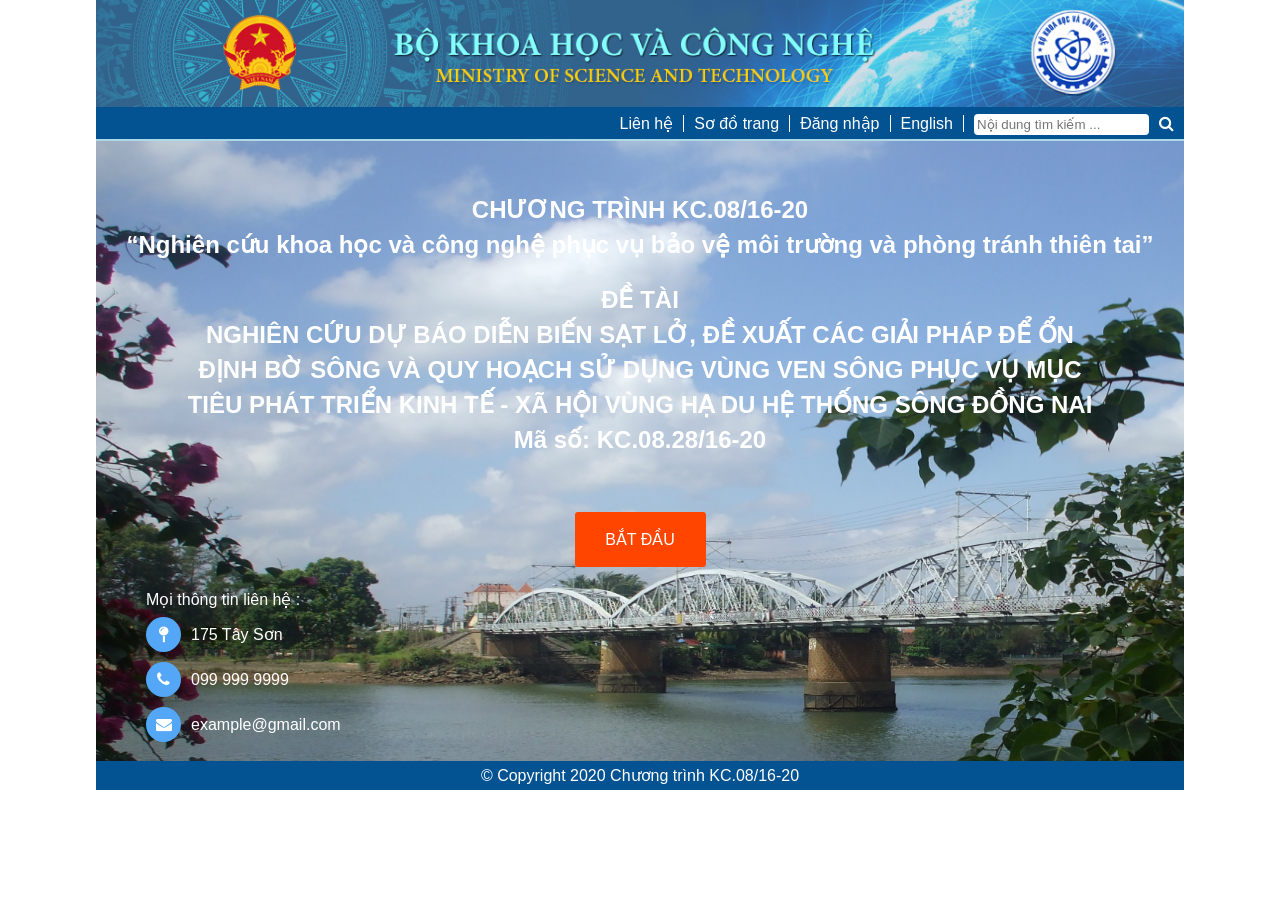
==== index.html @ 61c7506b "Complete some layout" ====
<!DOCTYPE html>
<html lang="en">
<head>
    <meta charset="UTF-8">
    <meta name="viewport" content="width=device-width, initial-scale=1.0">
    <title>CHƯƠNG TRÌNH KC.08/16-20</title>
    <link rel="stylesheet" href="./css/styles.css">
    <link rel="stylesheet" href="https://cdnjs.cloudflare.com/ajax/libs/font-awesome/4.7.0/css/font-awesome.min.css">
</head>
<body>
    <header>
        <div class="container">
            <img src="./images/banner.jpg" alt="image-banner" class="image-banner">
            <ul class="text-banner-tablet">
                <li><a href="#">Liên hệ</a></li>
                <li><a href="#">Sơ đồ trang</a></li>
                <li><a href="#">Đăng nhập</a></li>
                <li><a href="#">English</a></li>
                <div><input type="text" name="search-banner" id="search-banner" class="search-banner" placeholder="Nội dung tìm kiếm ..."><i class="fa fa-search" aria-hidden="true"></i></div>
            </ul>

            <ul class="text-banner-mobile">
                <li><i class="fa fa-align-justify" aria-hidden="true" onclick="ToggleMobileTextBanner();"></i><input type="text" name="search-banner" id="search-banner" class="search-banner" placeholder="Nội dung tìm kiếm ..."><i class="fa fa-search" aria-hidden="true"></i></li>
                <ul class="text-banner-item display-none" id="text-banner-item">
                    <li><a href="#">Liên hệ</a></li>
                    <li><a href="#">Sơ đồ trang</a></li>
                    <li><a href="#">Đăng nhập</a></li>
                    <li><a href="#">English</a></li>
                </ul>
            </ul>
        </div>
    </header>

    <main>
        <div class="container">
            <div class="intro-content">
                <div class="img-background" id="img-background"></div>

                <div class="intro-text">
                    <h2>CHƯƠNG TRÌNH KC.08/16-20 <br>
                        “Nghiên cứu khoa học và công nghệ phục vụ bảo vệ môi trường và phòng tránh thiên tai”
                    </h2>


                    <h2>
                        <div class="container">
                            ĐỀ TÀI <br>
                            NGHIÊN CỨU DỰ BÁO DIỄN BIẾN SẠT LỞ, ĐỀ XUẤT CÁC GIẢI PHÁP ĐỂ ỔN ĐỊNH BỜ SÔNG VÀ QUY HOẠCH SỬ DỤNG VÙNG VEN SÔNG PHỤC VỤ MỤC TIÊU PHÁT TRIỂN KINH TẾ - XÃ HỘI VÙNG HẠ DU HỆ THỐNG SÔNG ĐỒNG NAI
                            <br> Mã số: KC.08.28/16-20
                        </div>
                    </h2>
                    <br>
                    <a href="trang-chu.html" class="button-start">BẮT ĐẦU</a>  

                    <div class="info-contact">
                        <p>Mọi thông tin liên hệ :</p>
                        <div class="item">
                            <div class="circle"><i class="fa fa-map-pin" aria-hidden="true"></i></div>
                            <span>175 Tây Sơn</span>
                        </div>
                        <div class="item">
                            <div class="circle"><i class="fa fa-phone" aria-hidden="true"></i></div>
                            <span>099 999 9999</span>
                        </div>
                        <div class="item">
                            <div class="circle"><i class="fa fa-envelope" aria-hidden="true"></i></div>
                            <span>example@gmail.com</span>
                        </div>
                    </div>
                </div>
            </div>

            
        </div>
    </main>

    <footer>
        <div class="container">
            
            <div class="copyright">
                <span>&copy; Copyright 2020 Chương trình KC.08/16-20 </span>
            </div>
        </div>
    </footer>
    <script src="./js/main.js"></script>
</body>
</html>
---- css/styles.css ----
* {
    box-sizing: border-box;
}

body {
    margin: 0;
    padding: 0;
    font-family: Arial, Helvetica, sans-serif;
}

ul li, ul, li {
    margin: 0;
    padding: 0;
    list-style: none;
}

a { text-decoration: none; }

.container {
    width: 100%;
    margin: 0 auto;
}

/* Banner top */
.image-banner { width: 100%; }

.text-banner-tablet { display: none; }

.text-banner-mobile {
    background: #035291;
    width: 100%;
    display: flex;
    flex-direction: column;
}

.text-banner-mobile a, .text-banner-mobile i {
    color: #fff;
}

.text-banner-mobile .fa-align-justify { padding: 10px; }

.text-banner-mobile li {
    padding: 10px 10px;
}

.text-banner-mobile div {
    padding: 10px 0;
}

.text-banner-mobile .search-banner {
    margin: 0 10px;
    border-radius: 4px;
    border: none;
    outline: none;
    padding: 7px;
    width: 80%;
}

.button-start {
    padding: 10px 30px;
    background: orangered;
    border: none;
    border-radius: 3px;
    color: #fff;
    transition: all 0.5s;
    display: block;
    width: 131px;
    margin: auto;
}

.button-start:hover {
    border-radius: 25px;
}

.info-contact {
    color: #fff;
    padding: 15px 50px;
}

.info-contact p { text-align: left; margin: 0; }

.info-contact h3 {
    margin: 0 0 15px 0;
}

.info-contact .item {
    display: flex;
    align-items: center;
    margin-bottom: 10px;
}

.info-contact .item .circle {
    width: 35px;
    height: 35px;
    text-align: center;
    background: #54a7f7;
    display: flex;
    justify-content: center;
    align-items: center;
    border-radius: 50%;
    margin-right: 10px;
}

/* Footer */
footer {
    clear: both;
}

footer .copyright {
    background: #035291;
    text-align: center;
    padding: 5px 0;
    color: #fff;
}


@media screen and (min-width: 768px)
{
    .container { width: 85%; }

    .text-banner-mobile { display: none; }

    .text-banner-tablet {
        background: #035291;
        width: 100%;
        height: 35px;
        line-height: 35px;
        display: flex;
        justify-content: flex-end;
        margin-top: -5px;
        border-bottom: 2px solid lightblue;
    }
    
    .text-banner-item {
       display: none;
    }
    
    .text-banner-tablet a { 
        color: #fff;
        padding: 0 10px;
        border-right: 1px solid #fff;
    }
    
    .text-banner-tablet .fa-search {
        margin-right: 10px;
        color: #fff;
        cursor: pointer;
    }

    .text-banner-tablet .search-banner {
        margin: 0 10px;
        border-radius: 4px;
        border: none;
        outline: none;
        padding: 3px;
    }

    .intro-content {
        position: relative;
    }

    .intro-content .intro-text {
        position: absolute;
        top: 5%;
        text-align: center;
        color: #fff;
        line-height: 35px;
    }

    .intro-content .img-background {
        width: 100%;
        height: 620px;
        background-image: url("../images/cau-ghenh-dong-nai.JPG");
        background-size: 150% 150%;
        background-repeat: no-repeat;
    }
    
    /* Content */
    .sidebar-left {
        width: 25%;
        float: left;
        height: 600px;
        background: #4f93ca;
    }
    
    .sidebar-left li {
        padding: 12px 15px;
        background: #4f93ca;
        cursor: pointer;
        transition: all 0.5s;
        position: relative;
        display: flex;
        align-items: center;
        border-bottom: 1px solid #a0b1ef;
    }

    .sidebar-left li:hover {
        background: #076ec1;
        border-left: 3px solid #014c8a;
    }

    .sidebar-left i {
        color: #fff;
        float: right;
    }

    .sidebar-left li a { 
        color: #fff; 
        font-size: 13px;
        width: 100%;
        display: block;
        line-height: 25px;
    }

    .sidebar-left .submenu { 
        display: none;
        position: absolute;
        top: 0;
        left: 100%;
        width: 245px;
        transition: all 1s;
    }

    .content .sidebar-left li:hover > .submenu { display: block; }

    .sidebar-left .submenu .sub-submenu {
        display: none;
        position: absolute;
        left: 100%;
        width: 200px;
        top: 0;
    }

    .sidebar-left .submenu li:hover > .sub-submenu  { display: block; }

    .content-right {
        width: 75%;
        float: right;
        padding: 0 20px;
    }

    .content-right h3 { color: #09268c; }

    /* Scheme */
    .scheme .name { text-align: center; font-size: 20px;}

    .scheme .time { margin-bottom: 0; }

    .scheme img { margin: auto; display: block; }

    .scheme .director, .scheme .organization { display: inline; }

    /* Scheme target */
    .common-target {
        margin: 20px 0;
    }

    .common-target img, .specific-target img {
        width: 75%;
        margin: auto;
        display: block;
    }

    .common-target .title, .specific-target .title { margin-bottom: 5px; }

    .specific-target .box-content {
        border: 1px solid;
        padding: 10px 15px;
        background: #f9deda;
        margin-bottom: 15px;
        border-radius: 5px;
        line-height: 20px;
        margin-left: 18px;
    }

    /* New contribute */
    .new-contribute-img {
        /*width: 100%;*/
    }

    .new-contribute .title { margin-bottom: 5px; }
}

@media screen and (min-width: 1024px)
{

}
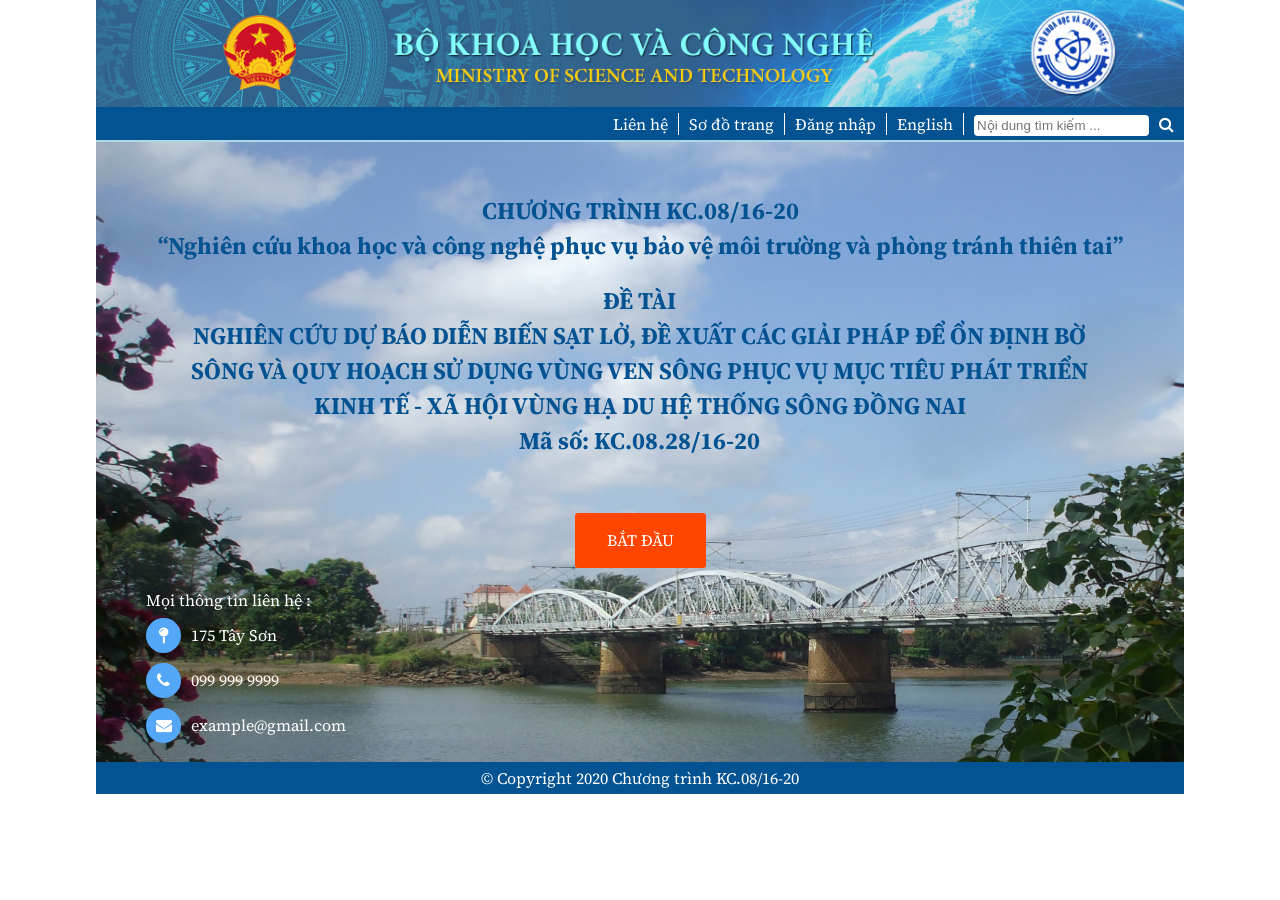
==== commit b2f0f0f2: "Complete some layout" ====
--- a/index.html
+++ b/index.html
@@ -6,6 +6,7 @@
     <title>CHƯƠNG TRÌNH KC.08/16-20</title>
     <link rel="stylesheet" href="./css/styles.css">
     <link rel="stylesheet" href="https://cdnjs.cloudflare.com/ajax/libs/font-awesome/4.7.0/css/font-awesome.min.css">
+    <link href="https://fonts.googleapis.com/css2?family=Source+Serif+Pro:wght@400&display=swap" rel="stylesheet">
 </head>
 <body>
     <header>
--- a/css/styles.css
+++ b/css/styles.css
@@ -5,7 +5,7 @@
 body {
     margin: 0;
     padding: 0;
-    font-family: Arial, Helvetica, sans-serif;
+    font-family: 'Source Serif Pro', serif;
 }
 
 ul li, ul, li {
@@ -167,6 +167,8 @@
         line-height: 35px;
     }
 
+    .intro-content .intro-text h2 { color: #035291; }
+
     .intro-content .img-background {
         width: 100%;
         height: 620px;
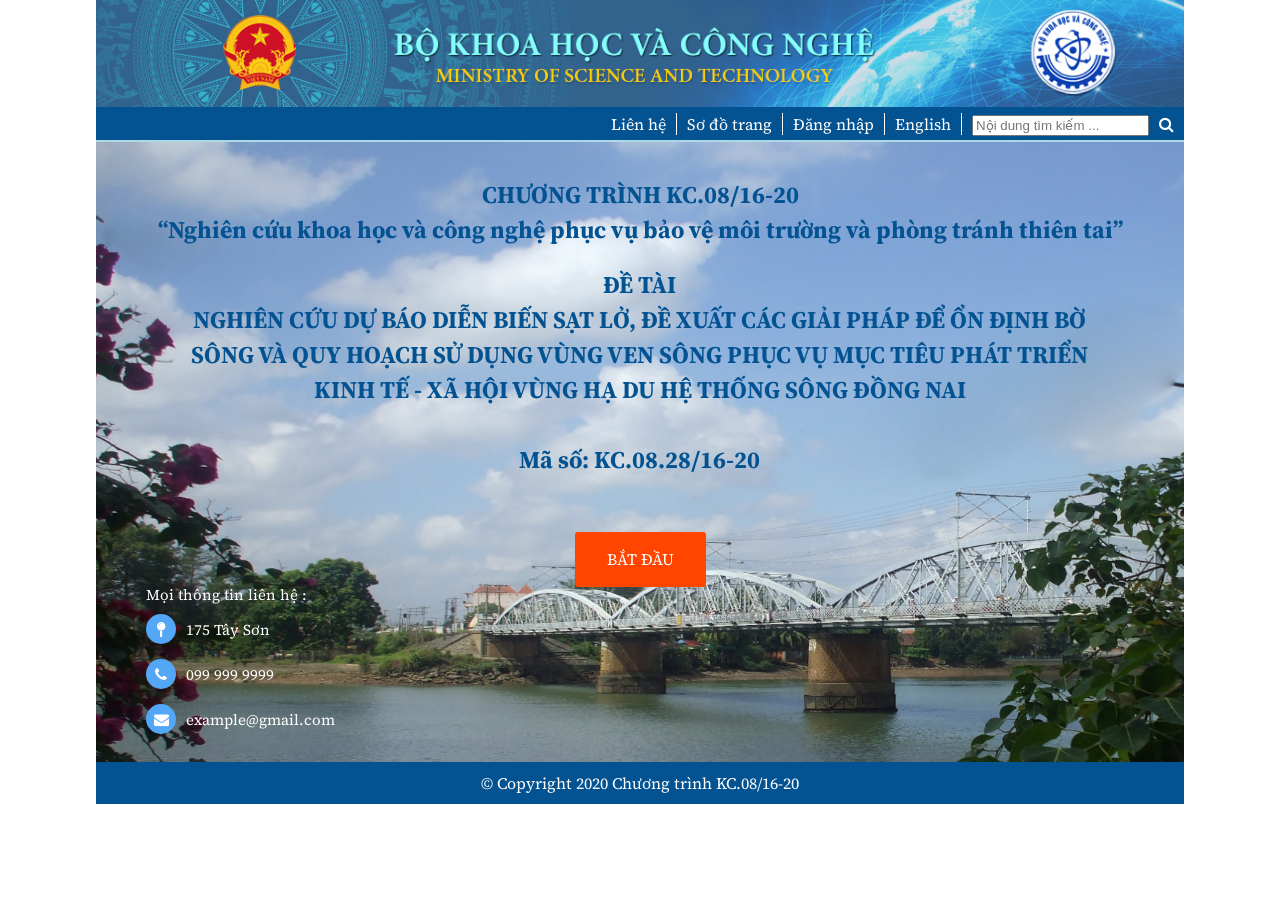
==== commit e048d08d: "Add more template" ====
--- a/index.html
+++ b/index.html
@@ -3,7 +3,7 @@
 <head>
     <meta charset="UTF-8">
     <meta name="viewport" content="width=device-width, initial-scale=1.0">
-    <title>CHƯƠNG TRÌNH KC.08/16-20</title>
+    <title>CHƯƠNG TRÌNH KC.08.28/16-20</title>
     <link rel="stylesheet" href="./css/styles.css">
     <link rel="stylesheet" href="https://cdnjs.cloudflare.com/ajax/libs/font-awesome/4.7.0/css/font-awesome.min.css">
     <link href="https://fonts.googleapis.com/css2?family=Source+Serif+Pro:wght@400&display=swap" rel="stylesheet">
@@ -17,17 +17,12 @@
                 <li><a href="#">Sơ đồ trang</a></li>
                 <li><a href="#">Đăng nhập</a></li>
                 <li><a href="#">English</a></li>
-                <div><input type="text" name="search-banner" id="search-banner" class="search-banner" placeholder="Nội dung tìm kiếm ..."><i class="fa fa-search" aria-hidden="true"></i></div>
+                <div><input type="text" name="search-banner-table" id="search-banner-table" class="search-banner-table" placeholder="Nội dung tìm kiếm ..."><i class="fa fa-search" aria-hidden="true"></i></div>
             </ul>
 
             <ul class="text-banner-mobile">
-                <li><i class="fa fa-align-justify" aria-hidden="true" onclick="ToggleMobileTextBanner();"></i><input type="text" name="search-banner" id="search-banner" class="search-banner" placeholder="Nội dung tìm kiếm ..."><i class="fa fa-search" aria-hidden="true"></i></li>
-                <ul class="text-banner-item display-none" id="text-banner-item">
-                    <li><a href="#">Liên hệ</a></li>
-                    <li><a href="#">Sơ đồ trang</a></li>
-                    <li><a href="#">Đăng nhập</a></li>
-                    <li><a href="#">English</a></li>
-                </ul>
+                <li>&nbsp;
+                <input type="text" name="search-banner-mobile" id="search-banner-mobile" class="search-banner-mobile" placeholder="Nội dung tìm kiếm ..."><i class="fa fa-search" aria-hidden="true"></i></li>
             </ul>
         </div>
     </header>
@@ -47,7 +42,7 @@
                         <div class="container">
                             ĐỀ TÀI <br>
                             NGHIÊN CỨU DỰ BÁO DIỄN BIẾN SẠT LỞ, ĐỀ XUẤT CÁC GIẢI PHÁP ĐỂ ỔN ĐỊNH BỜ SÔNG VÀ QUY HOẠCH SỬ DỤNG VÙNG VEN SÔNG PHỤC VỤ MỤC TIÊU PHÁT TRIỂN KINH TẾ - XÃ HỘI VÙNG HẠ DU HỆ THỐNG SÔNG ĐỒNG NAI
-                            <br> Mã số: KC.08.28/16-20
+                            <br><br> Mã số: KC.08.28/16-20
                         </div>
                     </h2>
                     <br>
--- a/css/styles.css
+++ b/css/styles.css
@@ -14,13 +14,16 @@
     list-style: none;
 }
 
-a { text-decoration: none; }
+a { text-decoration: none; color: #035291; }
 
 .container {
     width: 100%;
     margin: 0 auto;
 }
 
+.float-left { float: left; } 
+.float-right { float: right; }
+
 /* Banner top */
 .image-banner { width: 100%; }
 
@@ -29,31 +32,33 @@
 .text-banner-mobile {
     background: #035291;
     width: 100%;
+    padding: 15px;
+    margin-top: -5px;
+}
+
+.text-banner-mobile li {
     display: flex;
-    flex-direction: column;
+    align-items: center;
 }
 
 .text-banner-mobile a, .text-banner-mobile i {
     color: #fff;
 }
 
-.text-banner-mobile .fa-align-justify { padding: 10px; }
-
-.text-banner-mobile li {
-    padding: 10px 10px;
-}
-
-.text-banner-mobile div {
-    padding: 10px 0;
-}
-
-.text-banner-mobile .search-banner {
+.text-banner-mobile input {
+    padding: 5px;
+    width: 80%;
+}
+
+.text-banner-mobile i {
+    width: 10%;
+}
+
+.text-banner-mobile .fa-align-justify { text-align: left; }
+.text-banner-mobile .fa-search { text-align: right; }
+
+.text-banner-tablet input{
     margin: 0 10px;
-    border-radius: 4px;
-    border: none;
-    outline: none;
-    padding: 7px;
-    width: 80%;
 }
 
 .button-start {
@@ -72,9 +77,12 @@
     border-radius: 25px;
 }
 
-.info-contact {
-    color: #fff;
-    padding: 15px 50px;
+.info-contact { 
+    color: #fff; 
+    margin-top: 105px; 
+    font-size: 15px;
+    position: absolute;
+    bottom: 0;
 }
 
 .info-contact p { text-align: left; margin: 0; }
@@ -90,8 +98,8 @@
 }
 
 .info-contact .item .circle {
-    width: 35px;
-    height: 35px;
+    width: 30px;
+    height: 30px;
     text-align: center;
     background: #54a7f7;
     display: flex;
@@ -101,6 +109,131 @@
     margin-right: 10px;
 }
 
+.intro-content .intro-text {
+    padding: 15px;
+    text-align: center;
+    position: absolute;
+    top: 0;
+    height: 100%;
+}
+
+.intro-content .intro-text h2 { color: #035291; font-size: 15px; }
+
+.intro-content { position: relative; }
+
+.intro-content .img-background {
+        width: 100%;
+        height: 80vh;
+        background-image: url("../images/cau-ghenh-dong-nai.JPG");
+        background-size: 150% 150%;
+        background-repeat: no-repeat;
+    }
+
+/* Sidebar */
+#sidebar-left-mobile { display: none; }
+.sidebar-left { display: none; background: #4f93ca; }
+
+.sidebar-left li {
+    padding: 12px 15px;
+    background: #4f93ca;
+    cursor: pointer;
+    transition: all 0.5s;
+    position: relative;
+    border-bottom: 1px solid #a0b1ef;
+    display: flex;
+    align-items: center;
+    justify-items: space-between;
+}
+
+#sidebar-left-mobile li {
+    padding: 12px 15px;
+    background: #4f93ca;
+    cursor: pointer;
+    transition: all 0.5s;
+    position: relative;
+    border-bottom: 1px solid #a0b1ef;
+    display: block;
+}
+
+#sidebar-left-mobile li i { float: right; }
+
+.sidebar-left li i, .sidebar-left li a {
+    color: #fff; 
+}
+
+#sidebar-left-mobile .submenu, #sidebar-left-mobile .sub-submenu {
+    display: none;
+}
+
+#sidebar-left-mobile .submenu li {
+    padding-left: 30px;
+    background: #2c6fa5;
+}
+
+#sidebar-left-mobile .sub-submenu li {
+    padding-left: 60px;
+    background: #224561;
+}
+
+#sidebar-left-mobile li:active + .submenu { display: block; }
+#sidebar-left-mobile li:active + .submenu li:active + .sub-submenu { display: block; }
+
+/* Content */
+.content .file-action { padding: 10px 0; }
+.content .file-action a { margin-right: 15px; }
+.excerpt { text-align: justify; }
+
+
+.content-right { padding: 15px; }
+
+.content-right h3 { color: #09268c; margin: 10px 0 5px 0; }
+.content-right h4 { margin: 5px 0; }
+
+/* Content image */
+.scheme img, .common-target img, .specific-target img,
+.new-contribute img, .geographical-location img, .topographic-characteristics img { width: 100%; }
+
+/* Scheme product */
+.scheme-product .list-scheme-product li {
+    padding: 10px 15px;
+    background: #f5f596;
+    margin-bottom: 20px;
+    display: inline-block;
+    width: 100%;
+}
+
+.list-scheme-product .title {
+    padding-bottom: 3px;
+    border-bottom: 1px solid;
+    display: block;
+}
+
+.scheme-product .list-scheme-product li a { color: #d25426}
+.scheme-product .list-scheme-product .read-more { float: right; }
+
+/* Vi tri dia ly & Dac diem dia hinh */
+.geographical-location .img-location,
+.topographic-characteristics .img-location { text-align: center; }
+
+/* Chi tiet san pham de tai */
+.detail-scheme-product .content a { display: block; }
+.detail-scheme-product .form-comment input, .detail-scheme-product .form-comment textarea{
+    padding: 5px;
+    margin-bottom: 5px;
+}
+
+.detail-scheme-product .form-comment .comment-btn-submit {
+    background: indianred;
+    border: none;
+    color: #fff;
+    padding: 8px 12px;
+    border-radius: 5px;
+}
+
+.detail-scheme-product .form-comment textarea { display: block; }
+
+.detail-scheme-product .other-post .list-other-post li{ margin-bottom: 15px; }
+
 /* Footer */
 footer {
     clear: both;
@@ -109,7 +242,7 @@
 footer .copyright {
     background: #035291;
     text-align: center;
-    padding: 5px 0;
+    padding: 10px 0;
     color: #fff;
 }
 
@@ -155,19 +288,13 @@
         padding: 3px;
     }
 
-    .intro-content {
-        position: relative;
-    }
-
     .intro-content .intro-text {
         position: absolute;
-        top: 5%;
+        top: 0;
         text-align: center;
         color: #fff;
         line-height: 35px;
     }
-
-    .intro-content .intro-text h2 { color: #035291; }
 
     .intro-content .img-background {
         width: 100%;
@@ -176,24 +303,20 @@
         background-size: 150% 150%;
         background-repeat: no-repeat;
     }
+
+    .intro-content .intro-text h2 { 
+        line-height: 24px; 
+        font-size: 18px;
+    }
+
+    .info-contact { margin-top: 75px; }
     
     /* Content */
+    .sidebar-left { display: block; }
     .sidebar-left {
         width: 25%;
         float: left;
-        height: 600px;
-        background: #4f93ca;
-    }
-    
-    .sidebar-left li {
-        padding: 12px 15px;
-        background: #4f93ca;
-        cursor: pointer;
-        transition: all 0.5s;
-        position: relative;
-        display: flex;
-        align-items: center;
-        border-bottom: 1px solid #a0b1ef;
+        height: 650px;
     }
 
     .sidebar-left li:hover {
@@ -201,20 +324,14 @@
         border-left: 3px solid #014c8a;
     }
 
-    .sidebar-left i {
-        color: #fff;
-        float: right;
-    }
-
     .sidebar-left li a { 
-        color: #fff; 
         font-size: 13px;
         width: 100%;
         display: block;
         line-height: 25px;
     }
 
-    .sidebar-left .submenu { 
+    .sidebar-left .submenu {
         display: none;
         position: absolute;
         top: 0;
@@ -238,21 +355,20 @@
     .content-right {
         width: 75%;
         float: right;
-        padding: 0 20px;
-    }
-
-    .content-right h3 { color: #09268c; }
-
-    /* Scheme */
+    }
+
+    /* Scheme - Du an*/
     .scheme .name { text-align: center; font-size: 20px;}
 
+    .scheme .name h4 { font-size: 15px;}
+
     .scheme .time { margin-bottom: 0; }
 
     .scheme img { margin: auto; display: block; }
 
     .scheme .director, .scheme .organization { display: inline; }
 
-    /* Scheme target */
+    /* Scheme target - Muc tieu du an (Muc tieu chung va Muc tieu cu the)*/
     .common-target {
         margin: 20px 0;
     }
@@ -263,7 +379,8 @@
         display: block;
     }
 
-    .common-target .title, .specific-target .title { margin-bottom: 5px; }
+    .common-target .title, .specific-target .title,
+    .scheme-product .title { margin-bottom: 5px; }
 
     .specific-target .box-content {
         border: 1px solid;
@@ -275,15 +392,67 @@
         margin-left: 18px;
     }
 
-    /* New contribute */
-    .new-contribute-img {
-        /*width: 100%;*/
-    }
-
-    .new-contribute .title { margin-bottom: 5px; }
+    /* New contribute - Dong gop moi cho de tai */
+
+    .new-contribute .title { margin-bottom: 5px; line-height: 22px;}
+
+    /* Scheme product - San pham de tai */
+    .scheme-product .list-scheme-product .desc { margin-top: 5px; }
+
+    /* Detail scheme product - Chi tiet san pham de tai */
+    .detail-scheme-product .content {
+        display: inline-block;
+        width: 100%;
+        margin-bottom: 25px;
+    }
+
+    .detail-scheme-product .content a { display: unset; }
+
+    .detail-scheme-product .other-post .list-other-post li{ margin: 0; }
+
+    .detail-scheme-product .content .name { margin-top: 0; }
+
+    .detail-scheme-product .content a { color: #af1717; }
+
+    .detail-scheme-product .content .author { 
+        float: right;
+    }
+
+    .detail-scheme-product .form-comment div,
+    .detail-scheme-product .form-comment form textarea {
+        margin-bottom: 10px;
+    }
+
+    .detail-scheme-product .form-comment form textarea { display: block; }
+    .detail-scheme-product .other-post a { color: #035291; line-height: 25px; }
+    .detail-scheme-product .other-post a:hover { text-decoration: underline; }
+
+    /* Introduct research area - Gioi thieu khu vuc nghien cuu */
+    /* Geographical Location - Vi tri dia ly*/
+
+    .geographical-location .img-location img,
+    .topographic-characteristics .img-location img { width: 80%; }
+
+    .geographical-location .content, 
+    .topographic-characteristics .content { 
+        display: flex;
+        flex-direction: column;
+    }
+
+    /* Floral - Tham phu thuc vat rung va he thuc vat*/
+    .floral .excerpt ul li {
+        list-style: disc;
+        margin-left: 20px;
+    }
+
+
 }
 
 @media screen and (min-width: 1024px)
 {
-
+    .intro-content .intro-text h2 { font-size: x-large; line-height: unset; }
+    .info-contact { padding: 15px 35px; }
+    .scheme img { width: unset; }
+    .scheme .name h4 { font-size: 17px;}
+    .scheme strong { font-size: 18px; }
 }
